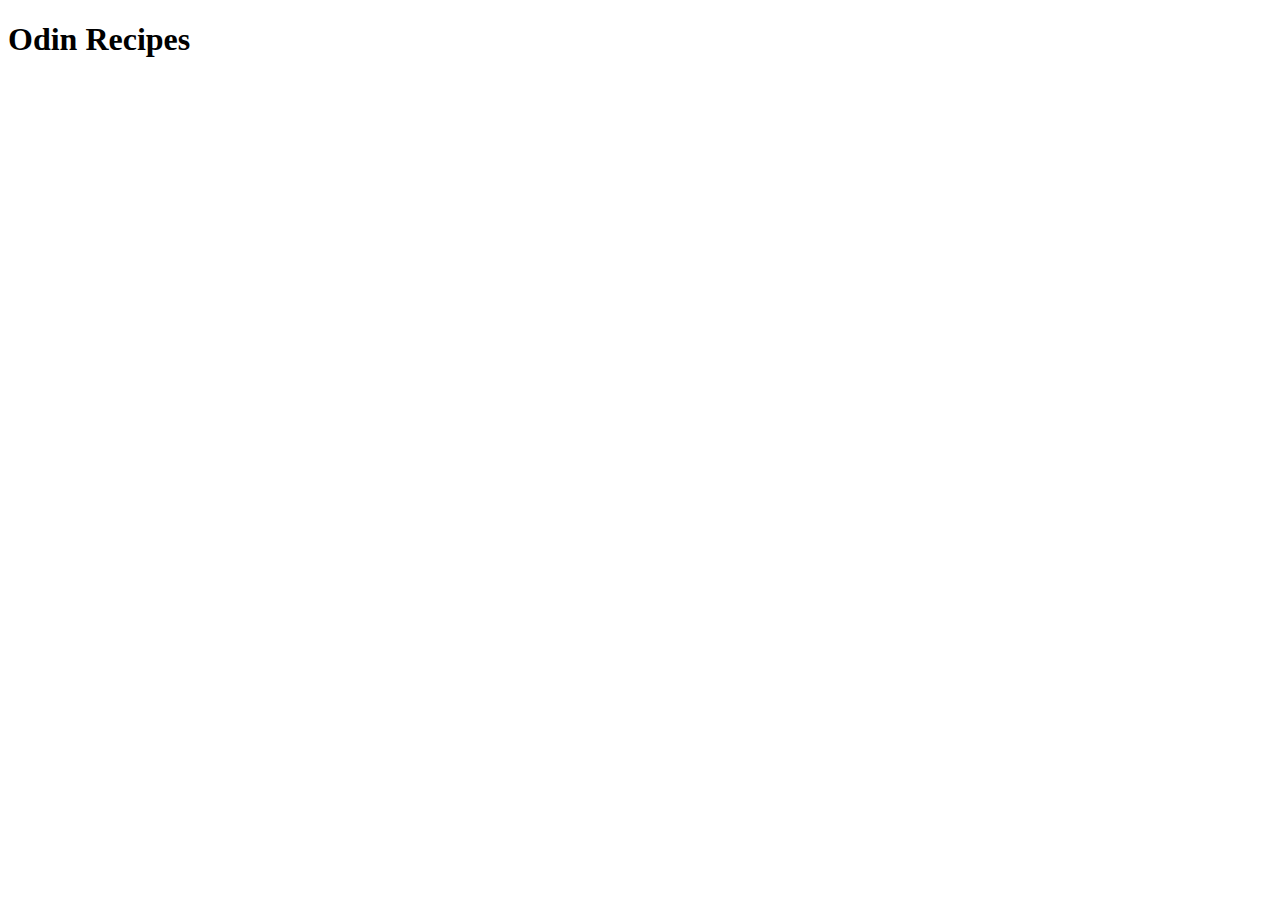
==== index.html @ 65f23d01 "Create index.html Users need a homepage." ====
<!DOCTYPE html>
<html lang="en">
<head>
    <meta charset="UTF-8">
    <meta name="viewport" content="width=,, initial-scale=1.0">
    <title>Document</title>
</head>
<body>
    <h1>Odin Recipes</h1>
</body>
</html>
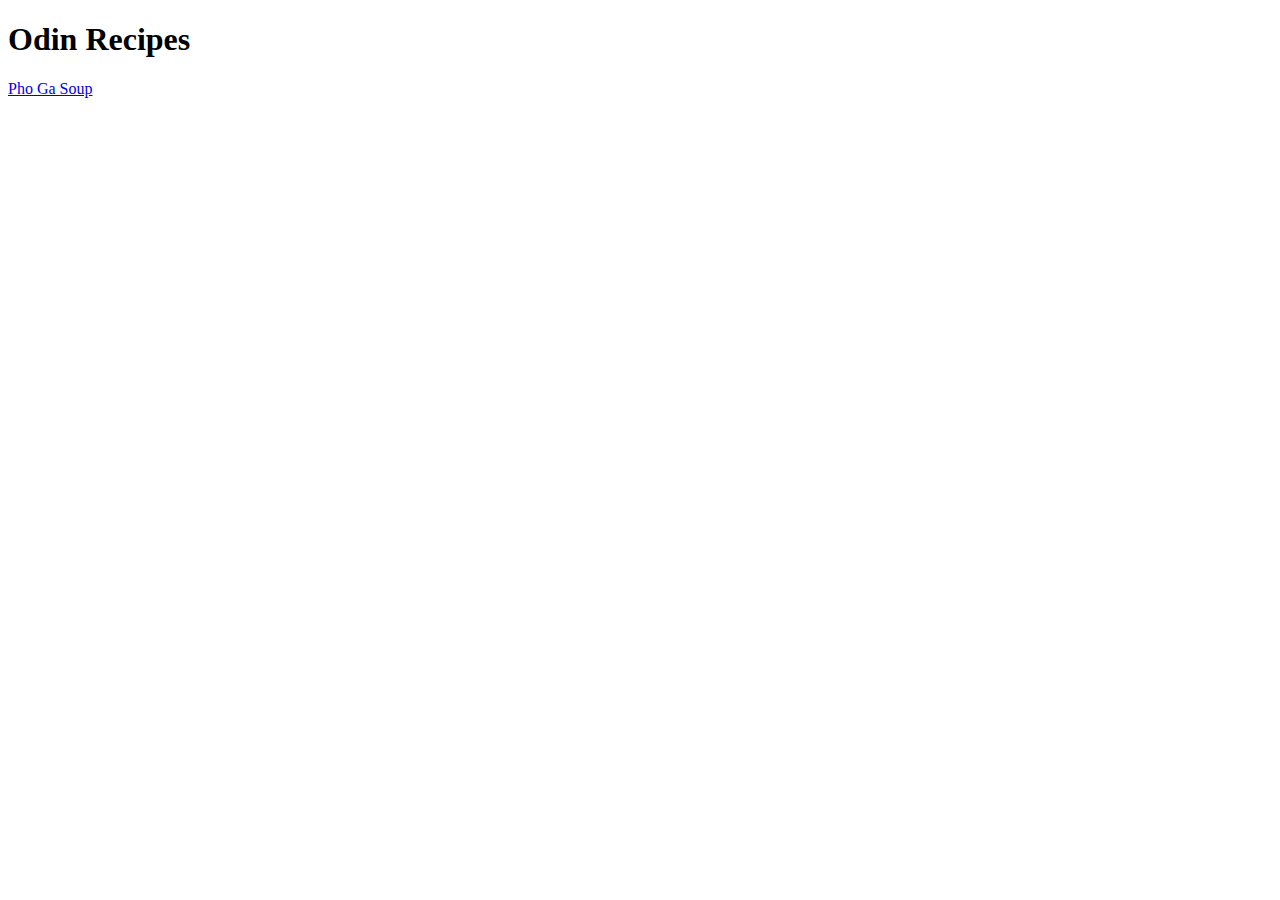
==== commit 95d66f18: "Add link to Pho Ga Soup Page Users will want easy access to the information." ====
--- a/index.html
+++ b/index.html
@@ -7,5 +7,6 @@
 </head>
 <body>
     <h1>Odin Recipes</h1>
+    <a href="recipes/pho-ga-soup.html">Pho Ga Soup</a>
 </body>
 </html>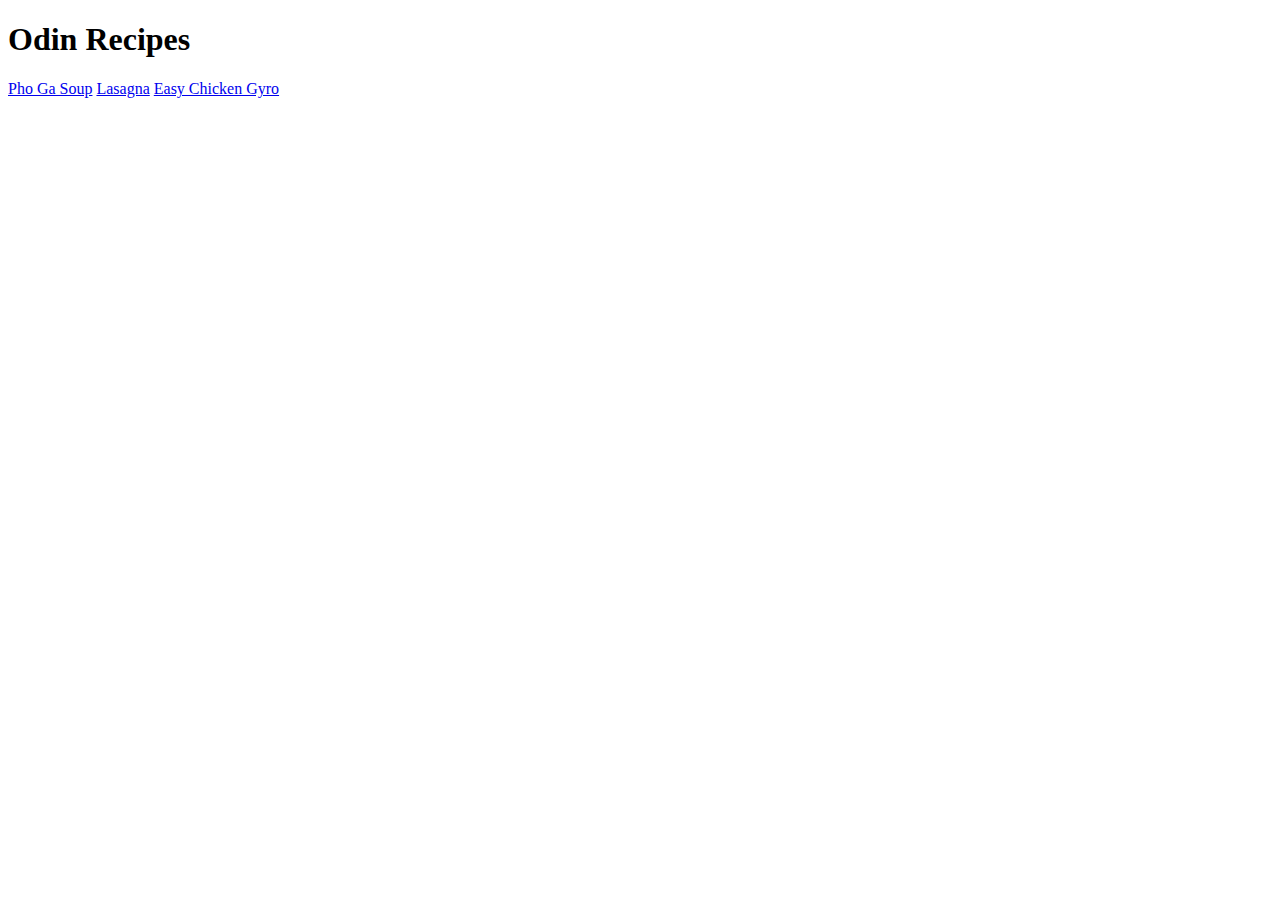
==== commit b4936244: "Add links to two new recipes. Users will want easy access to recipes." ====
--- a/index.html
+++ b/index.html
@@ -8,5 +8,7 @@
 <body>
     <h1>Odin Recipes</h1>
     <a href="recipes/pho-ga-soup.html">Pho Ga Soup</a>
+    <a href="recipes/lasagna.html">Lasagna</a>
+    <a href="recipes/easy-chicken-gyro.html">Easy Chicken Gyro</a>
 </body>
 </html>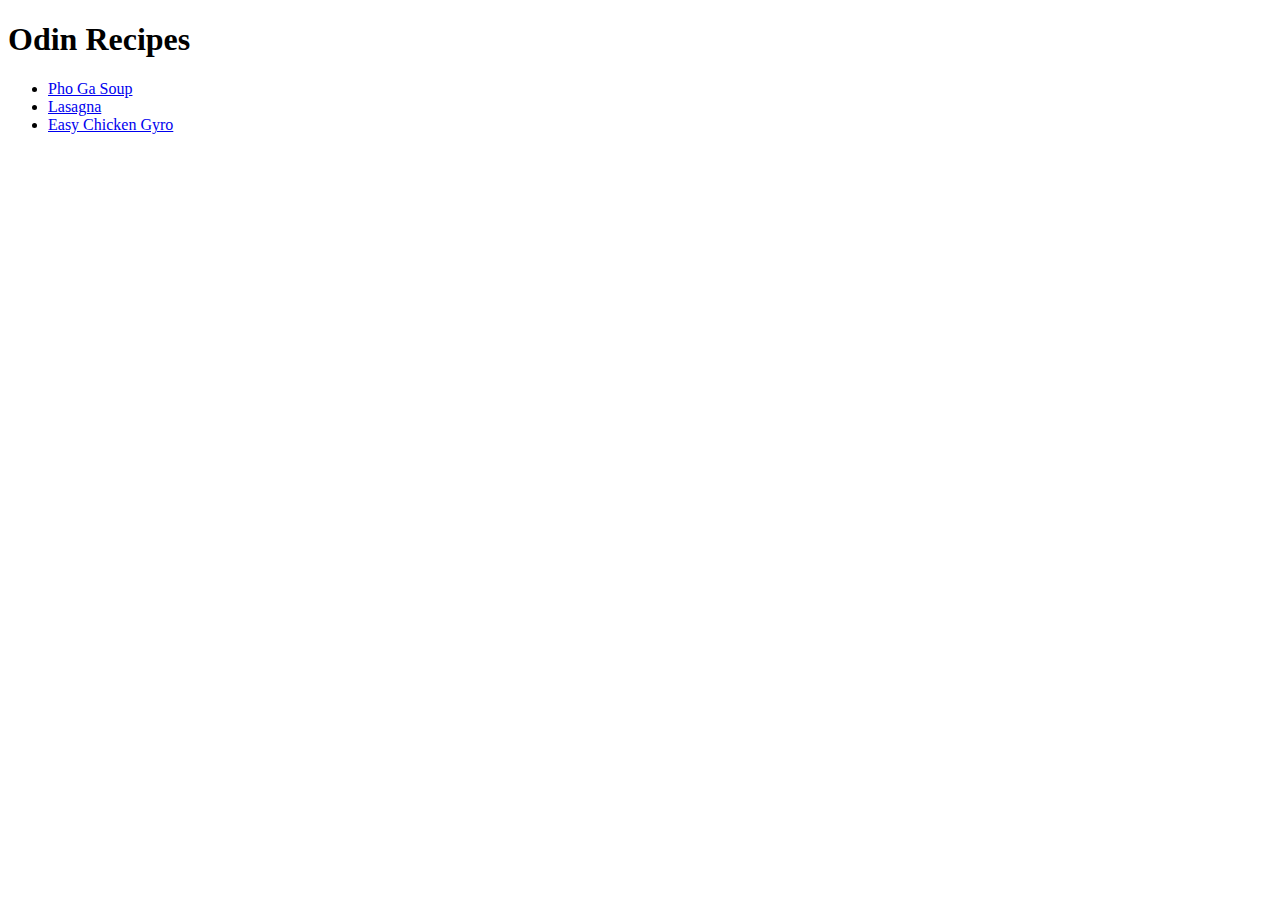
==== commit 8ff6f5ee: "Add links to unordered list for simplicity. Using an unordered list is more user friendly." ====
--- a/index.html
+++ b/index.html
@@ -7,8 +7,10 @@
 </head>
 <body>
     <h1>Odin Recipes</h1>
-    <a href="recipes/pho-ga-soup.html">Pho Ga Soup</a>
-    <a href="recipes/lasagna.html">Lasagna</a>
-    <a href="recipes/easy-chicken-gyro.html">Easy Chicken Gyro</a>
+    <ul>
+    <li><a href="recipes/pho-ga-soup.html">Pho Ga Soup</a></li>
+    <li><a href="recipes/lasagna.html">Lasagna</a></li>
+    <li><a href="recipes/easy-chicken-gyro.html">Easy Chicken Gyro</a></li>
+    </ul>
 </body>
 </html>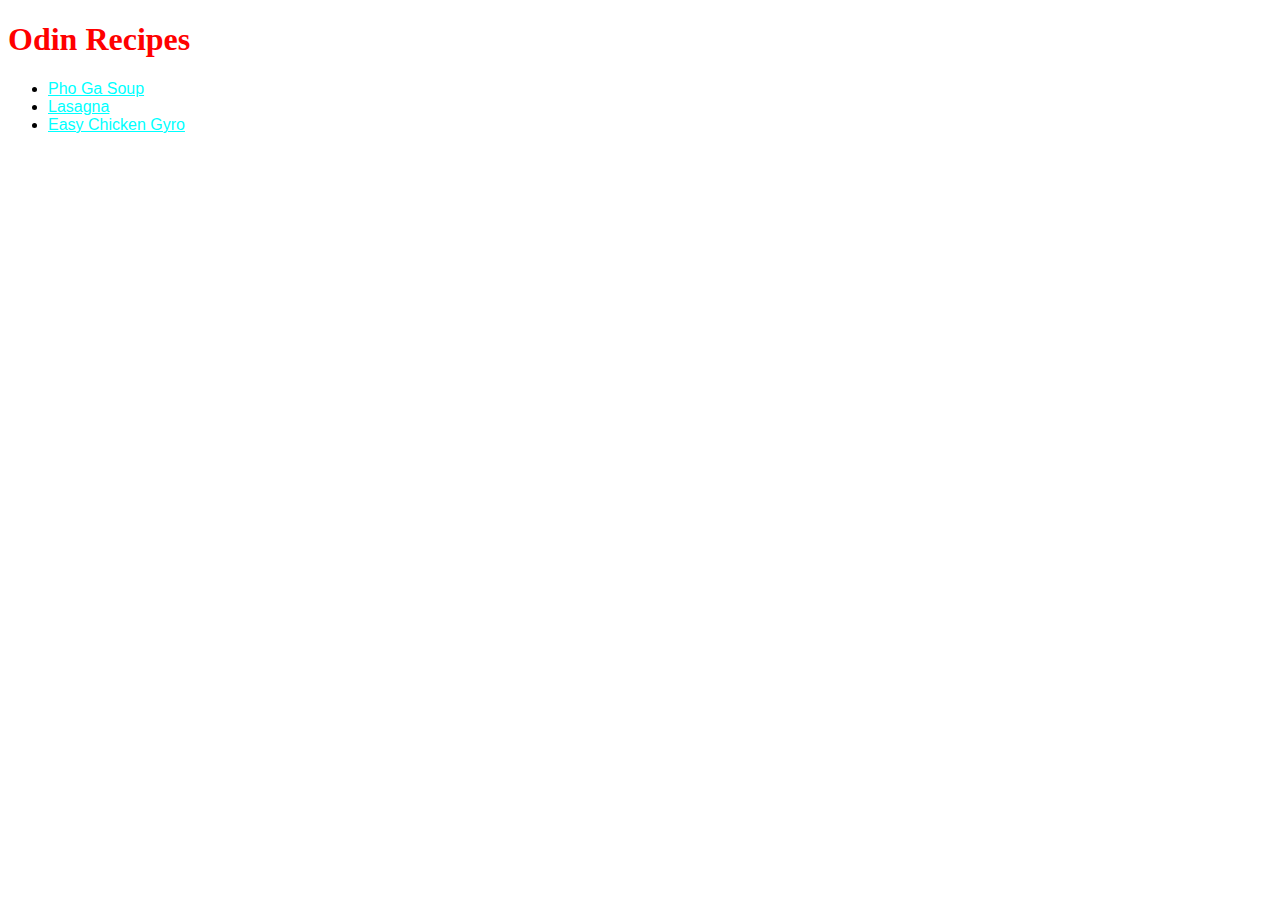
==== commit c7408cb9: "Move .css link Moved css link for ease of use." ====
--- a/index.html
+++ b/index.html
@@ -3,6 +3,7 @@
 <head>
     <meta charset="UTF-8">
     <meta name="viewport" content="width=,, initial-scale=1.0">
+    <link rel="stylesheet" href="style.css">
     <title>Document</title>
 </head>
 <body>
--- a/style.css
+++ b/style.css
@@ -0,0 +1,10 @@
+
+h1 {
+    color:red
+    
+}
+
+a {
+    color: aqua;
+    font-family: 'Franklin Gothic Medium', 'Arial Narrow', Arial, sans-serif;
+}
